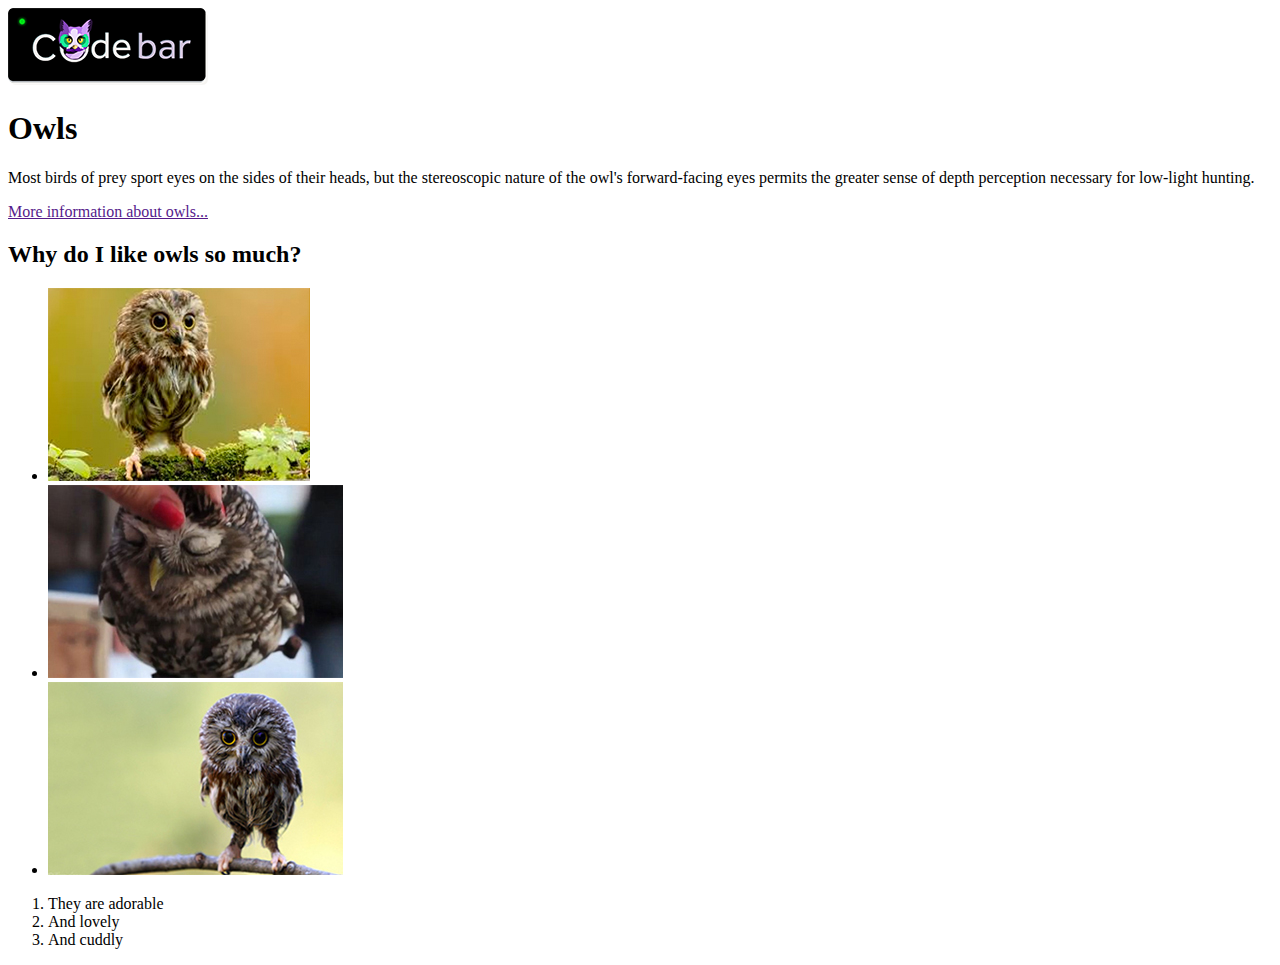
==== tutorial 1/index.html @ 32ec7b65 "images added" ====
<!DOCTYPE html>
<html>
    <head><title>I love Owls</title></head>
    <body>
        <div>
            <img src="images/logo.png" alt="codebar.io">
        <h1>Owls</h1>
        <p> Most birds of prey sport eyes on the sides of their heads,
            but the stereoscopic nature of the owl's forward-facing eyes permits the greater
            sense of depth perception necessary for low-light hunting.</p>
            <a href=""https://en.wikipedia.org/wiki/Owl"">More information about owls...</a>
            <h2>Why do I like owls so much?</h2>
            <ul>
                <li><img src="images/img1.jpg" alt="adorable"></li>
                <li><img src="images/img2.jpg" alt="lovely"></li>
                <li><img src="images/img3.jpg" alt="cuddly"></li>
            </ul>
            <ol>
                <li>They are adorable</li>
                <li>And lovely</li>
                <li>And cuddly</li>
            </ol>
        </div>
    </body>
</html>
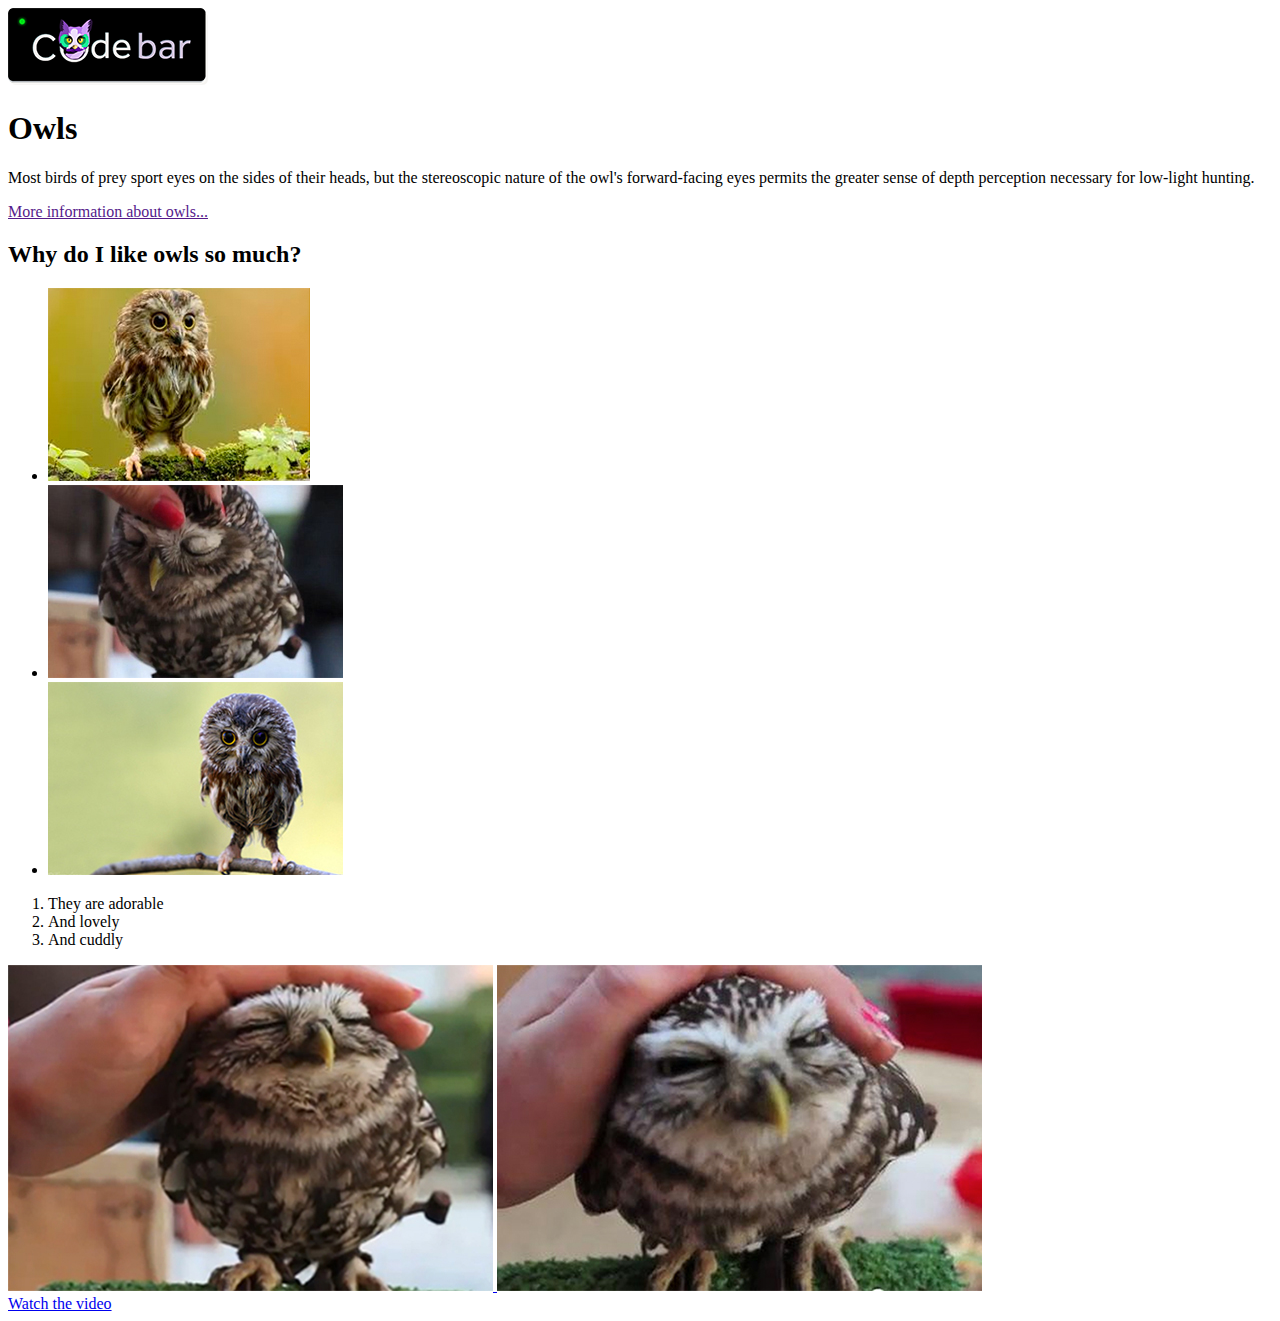
==== commit 84557883: "video added" ====
--- a/tutorial 1/index.html
+++ b/tutorial 1/index.html
@@ -20,6 +20,14 @@
                 <li>And lovely</li>
                 <li>And cuddly</li>
             </ol>
+            <div>
+                    <a href="https://www.youtube.com/watch?v=gBjnfgnwXic">
+                    <img src="images/img4.jpg" alt="cute owl">
+                    <img src="images/img5.jpg" alt="another cute owl">
+                    <br>
+                    Watch the video
+                    </a>
+                </div>
         </div>
     </body>
 </html>
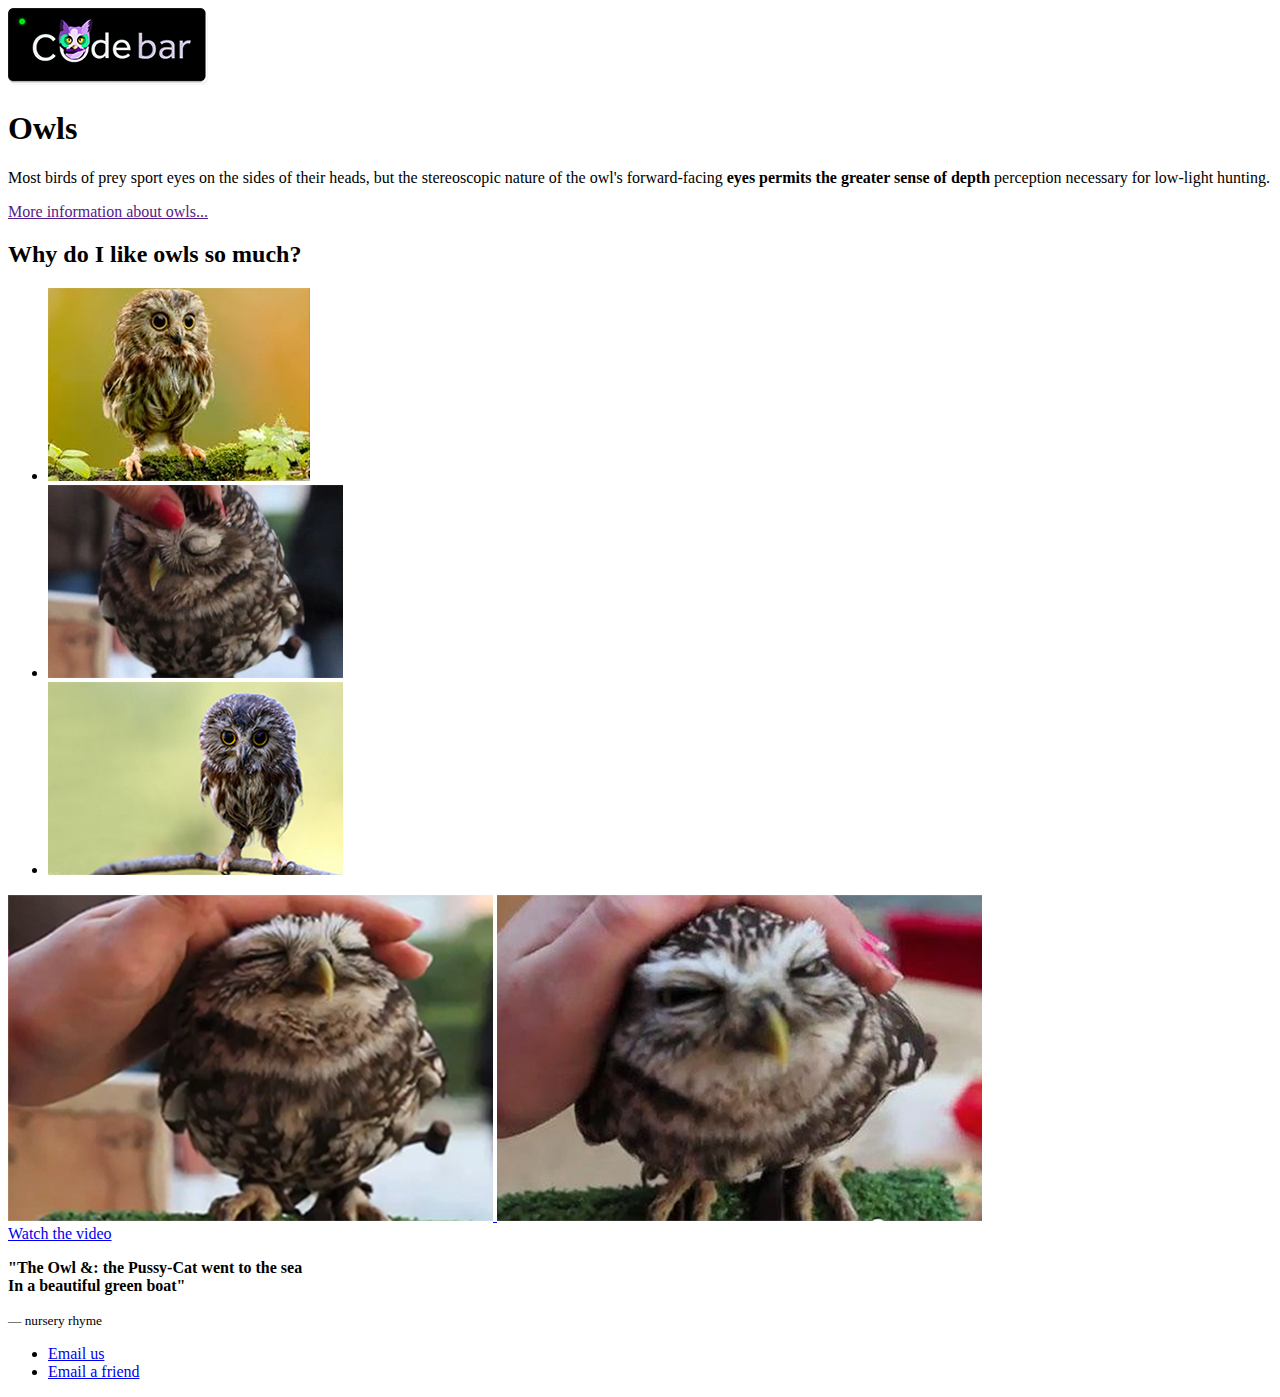
==== commit c4b1f9ca: "changes made" ====
--- a/tutorial 1/index.html
+++ b/tutorial 1/index.html
@@ -1,13 +1,15 @@
 <!DOCTYPE html>
 <html>
-    <head><title>I love Owls</title></head>
+    <head><title>I love Owls</title>
+        <style type="text/css"></style>
+    </head>
     <body>
         <div>
             <img src="images/logo.png" alt="codebar.io">
         <h1>Owls</h1>
         <p> Most birds of prey sport eyes on the sides of their heads,
-            but the stereoscopic nature of the owl's forward-facing eyes permits the greater
-            sense of depth perception necessary for low-light hunting.</p>
+            but the stereoscopic nature of the owl's forward-facing <strong>eyes permits the greater
+            sense of depth</strong> perception necessary for low-light hunting.</p>
             <a href=""https://en.wikipedia.org/wiki/Owl"">More information about owls...</a>
             <h2>Why do I like owls so much?</h2>
             <ul>
@@ -15,11 +17,6 @@
                 <li><img src="images/img2.jpg" alt="lovely"></li>
                 <li><img src="images/img3.jpg" alt="cuddly"></li>
             </ul>
-            <ol>
-                <li>They are adorable</li>
-                <li>And lovely</li>
-                <li>And cuddly</li>
-            </ol>
             <div>
                     <a href="https://www.youtube.com/watch?v=gBjnfgnwXic">
                     <img src="images/img4.jpg" alt="cute owl">
@@ -28,6 +25,23 @@
                     Watch the video
                     </a>
                 </div>
+                <div>
+                    <p>
+                        <strong>
+                            "The Owl &amp: the Pussy-Cat went to the sea <br>
+                            In a beautiful green boat"
+                        </strong>
+                    </p>
+                    <small>&mdash; nursery rhyme</small>
+                </div>
+                <ul>
+                    <li>
+                        <a href="mailto:social@codebar.io?subject=I%20love%20owls%20::%20codebar">Email us</a>
+                    </li>
+                    <li>
+                        <a href="mailto:?subject=I%20love%20owls%20::%20codebar">Email a friend</a>
+                    </li>
+                </ul>
         </div>
     </body>
 </html>
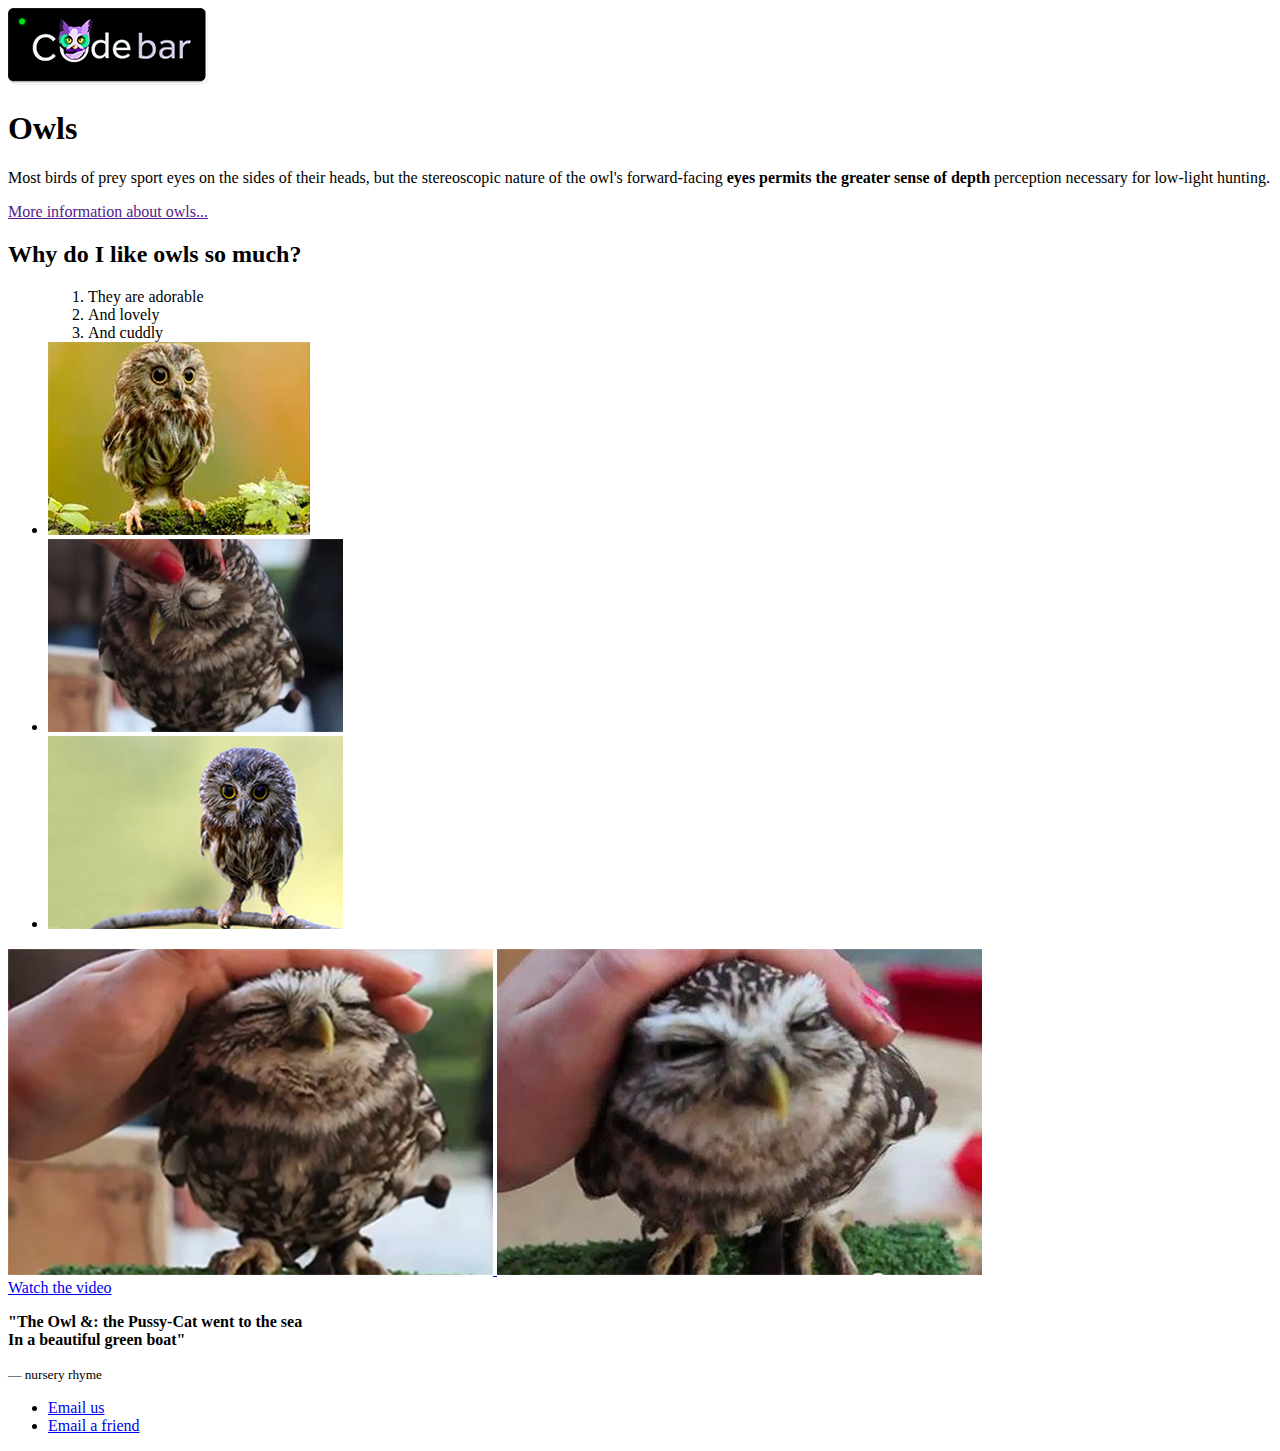
==== commit 385668b4: "changes made" ====
--- a/tutorial 1/index.html
+++ b/tutorial 1/index.html
@@ -13,6 +13,11 @@
             <a href=""https://en.wikipedia.org/wiki/Owl"">More information about owls...</a>
             <h2>Why do I like owls so much?</h2>
             <ul>
+                    <ol>
+                            <li>They are adorable</li>
+                            <li>And lovely</li>
+                            <li>And cuddly</li>
+                        </ol>
                 <li><img src="images/img1.jpg" alt="adorable"></li>
                 <li><img src="images/img2.jpg" alt="lovely"></li>
                 <li><img src="images/img3.jpg" alt="cuddly"></li>
